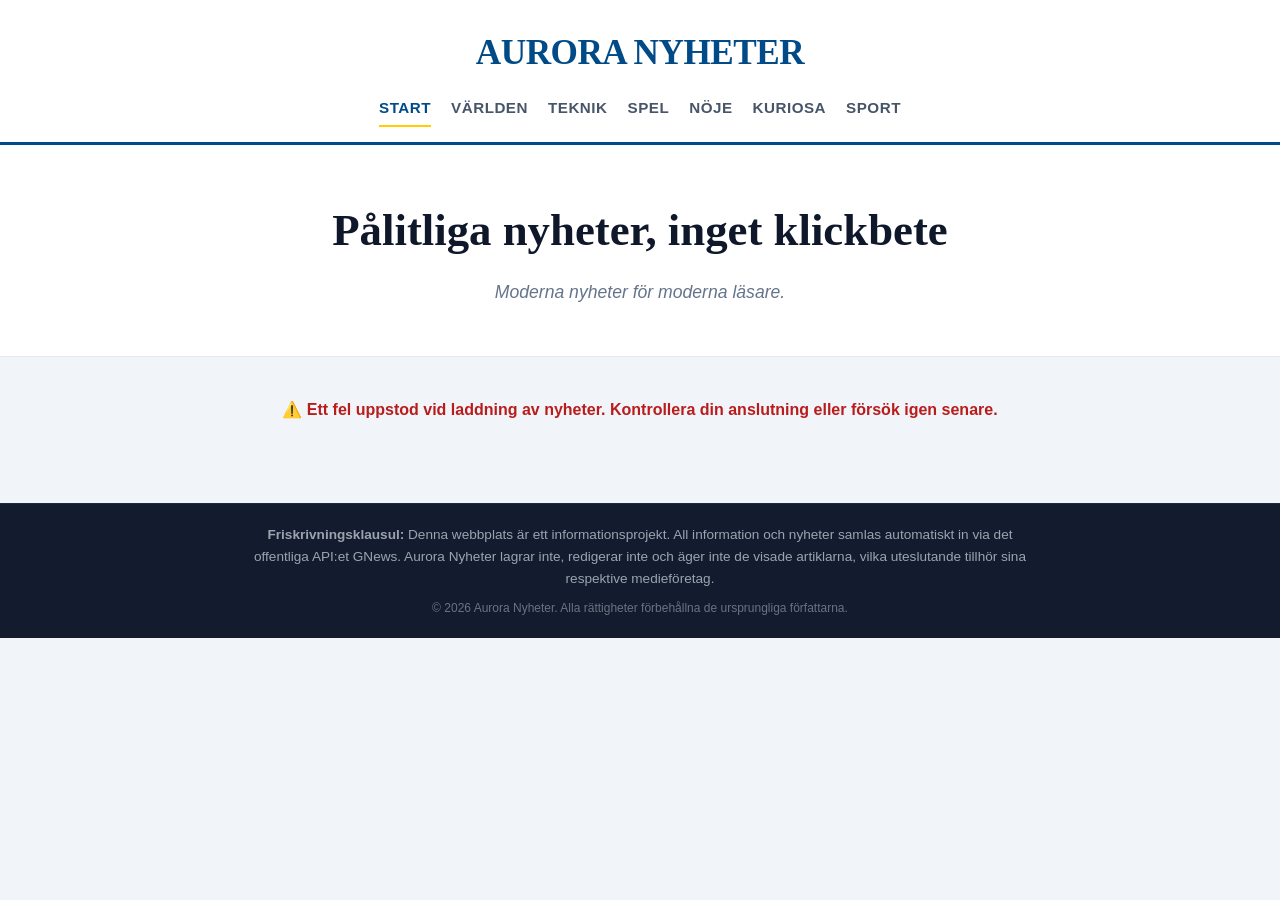
==== index.html @ 3bbf15a6 "Add files via upload" ====
<!DOCTYPE html>
<html lang="sv">
<head>
    <meta charset="UTF-8">
    <meta name="viewport" content="width=device-width, initial-scale=1.0">
    <title>Aurora Nyheter - Start</title>
    <link rel="stylesheet" href="style.css">
</head>
<body>

    <nav>
        <h1 class="logo">Aurora Nyheter</h1>
        <div class="nav-links">
            <a href="index.html" class="active">Start</a>
            <a href="world.html">Världen</a>
            <a href="technology.html">Teknik</a>
            <a href="gaming.html">Spel</a>
            <a href="entertainment.html">Nöje</a>
            <a href="curiosities.html">Kuriosa</a>
            <a href="sports.html">Sport</a>
        </div>
    </nav>

    <header class="hero">
        <h1>Pålitliga nyheter, inget klickbete</h1>
        <p>Moderna nyheter för moderna läsare.</p>
    </header>

    <main id="news-container">
        <!-- Las noticias se cargarán aquí desde script.js -->
    </main>

    <!-- Footer simplificado -->
    <footer style="background-color: #131c2f; color: #9ca3af; text-align: center; padding: 20px; margin-top: 40px; font-size: 0.85rem; border-top: 1px solid #1e293b;">
        <div style="max-width: 800px; margin: 0 auto; line-height: 1.6;">
            <p style="margin-bottom: 10px;">
                <strong>Friskrivningsklausul:</strong> Denna webbplats är ett informationsprojekt. All information och nyheter samlas automatiskt in via det offentliga API:et GNews. Aurora Nyheter lagrar inte, redigerar inte och äger inte de visade artiklarna, vilka uteslutande tillhör sina respektive medieföretag.
            </p>
            <p style="margin-top: 10px; font-size: 0.75rem; color: #6b7280;">
                © 2026 Aurora Nyheter. Alla rättigheter förbehållna de ursprungliga författarna.
            </p>
        </div>
    </footer>

    <script src="script.js"></script>
</body>
</html>
---- style.css ----
/* ==========================================================================
   AURORA NYHETER - SOPHISTICATED SCANDINAVIAN LIGHT THEME (2026)
   ========================================================================== */

/* RESET BÁSICO Y TIPOGRAFÍA */
* {
    margin: 0;
    padding: 0;
    box-sizing: border-box;
    font-family: -apple-system, BlinkMacSystemFont, "Segoe UI", Roboto, Helvetica, Arial, sans-serif;
}

body {
    background-color: #f1f5f9; /* Gris seda suave, elimina el blanco frío y descansa la vista */
    color: #1e293b;            /* Texto principal casi negro */
    line-height: 1.6;
}

/* NAVEGACIÓN (Estilo prensa tradicional) */
nav {
    display: flex;
    flex-direction: column; 
    align-items: center;
    padding: 25px 5px 15px 5px;
    background-color: #ffffff; /* La barra superior se mantiene blanca para contrastar */
    border-bottom: 3px solid #004b87; /* Azul oficial sueco */
}

.logo {
    color: #004b87;
    font-size: 2.2rem;
    font-family: "Georgia", Times, serif; 
    font-weight: 800;
    letter-spacing: -0.5px;
    margin-bottom: 15px;
    text-transform: uppercase;
}

.nav-links {
    display: flex;
    flex-wrap: wrap;
    justify-content: center;
    gap: 20px;
}

.nav-links a {
    color: #475569;
    text-decoration: none;
    font-weight: 600;
    font-size: 0.95rem;
    text-transform: uppercase;
    letter-spacing: 0.5px;
    padding-bottom: 4px;
    transition: color 0.2s, border-bottom 0.2s;
}

.nav-links a:hover, .nav-links a.active {
    color: #004b87;
    border-bottom: 2px solid #ffcd00; /* Detalle amarillo sueco */
}

/* HERO SECTION (Titular de portada) */
.hero {
    text-align: center;
    padding: 50px 20px;
    background-color: #ffffff; /* Fondo blanco para destacar el anuncio principal */
    border-bottom: 1px solid #e2e8f0;
}

.hero h1 {
    font-size: 2.8rem;
    font-family: "Georgia", Times, serif;
    color: #0f172a;
    margin-bottom: 12px;
    font-weight: 700;
}

.hero p {
    color: #64748b;
    font-size: 1.1rem;
    font-style: italic;
}

/* GRID DE NOTICIAS */
#news-container {
    display: grid;
    grid-template-columns: repeat(auto-fill, minmax(340px, 1fr));
    gap: 30px;
    padding: 40px 5%;
    max-width: 1300px;
    margin: 0 auto;
}

/* TARJETAS DE NOTICIAS */
.news-card {
    background-color: #ffffff; /* Las tarjetas blancas resaltan precioso sobre el fondo gris suave */
    border-radius: 4px;        /* Un toque apenas sutil de redondeado para suavizar */
    overflow: hidden;
    display: flex;
    flex-direction: column;
    border: 1px solid #e2e8f0;
    box-shadow: 0 2px 4px rgba(15, 23, 42, 0.02); /* Sombra casi invisible pero elegante */
    transition: transform 0.2s, box-shadow 0.2s;
}

.news-card:hover {
    transform: translateY(-2px);
    box-shadow: 0 10px 20px rgba(15, 23, 42, 0.05);
}

.news-card img {
    width: 100%;
    height: 210px;
    object-fit: cover;
}

.news-content {
    padding: 24px;
    display: flex;
    flex-direction: column;
    flex-grow: 1;
}

.news-content h3 {
    font-size: 1.3rem;
    font-family: "Georgia", Times, serif; 
    color: #0f172a;
    margin-bottom: 12px;
    line-height: 1.3;
    font-weight: 700;
}

.news-content p {
    color: #475569;
    font-size: 0.95rem;
    margin-bottom: 20px;
    display: -webkit-box;
    -webkit-line-clamp: 3;
    line-clamp: 3;
    -webkit-box-orient: vertical;
    overflow: hidden;
}

/* ENLACE "LÄS MER" */
.read-more {
    margin-top: auto;
    color: #004b87;
    text-decoration: none;
    font-weight: 700;
    font-size: 0.9rem;
    text-transform: uppercase;
}

.read-more:hover {
    color: #ffcd00;
    text-decoration: underline;
}

/* FOOTER */
footer {
    background-color: #0f172a; 
    color: #94a3b8;
}
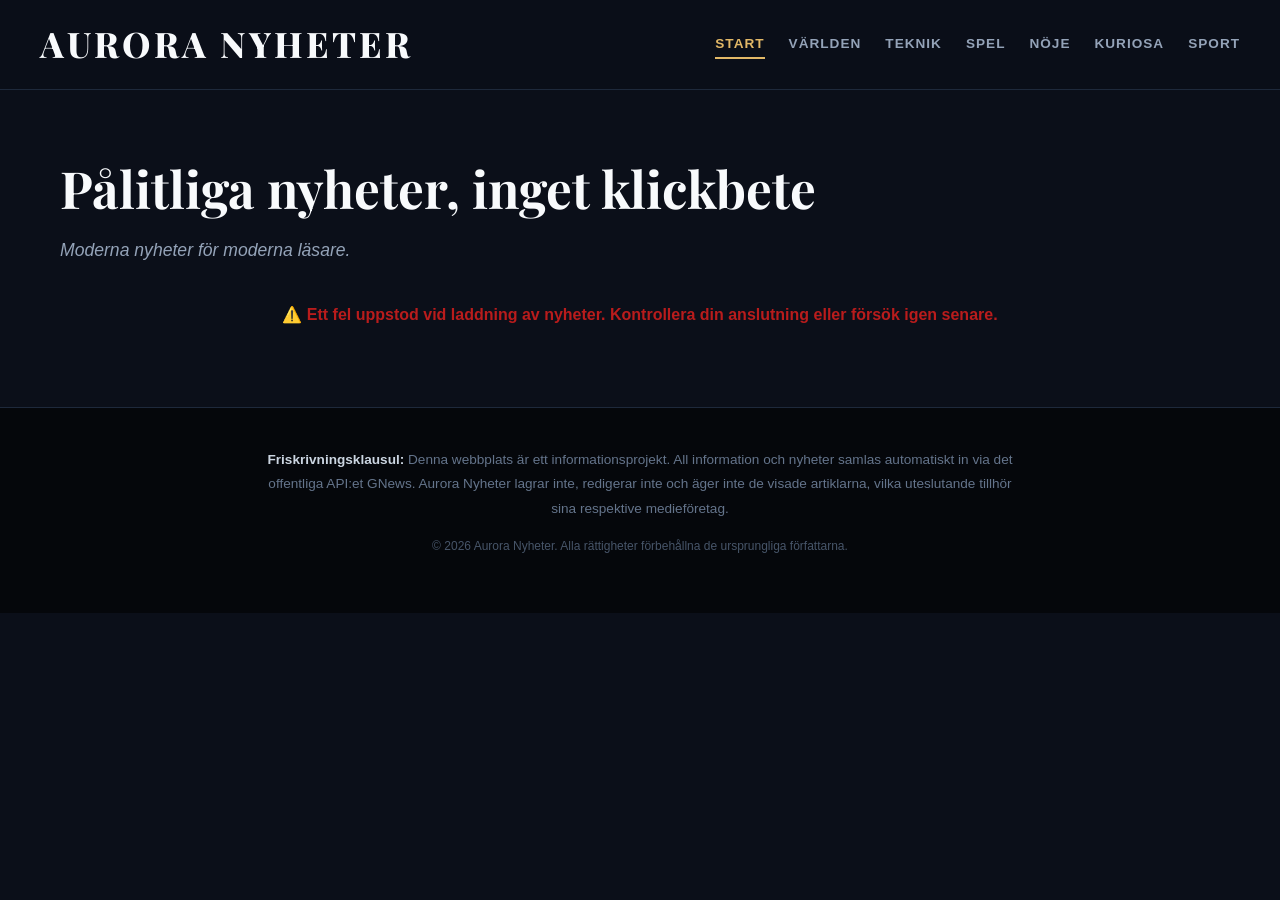
==== commit 6b53e140: "Update index.html" ====
--- a/index.html
+++ b/index.html
@@ -4,25 +4,29 @@
     <meta charset="UTF-8">
     <meta name="viewport" content="width=device-width, initial-scale=1.0">
     <title>Aurora Nyheter - Start</title>
+    <!-- Importación de tipografía para el diseño premium -->
+    <link href="https://fonts.googleapis.com/css2?family=Playfair+Display:wght@700;800&display=swap" rel="stylesheet">
     <link rel="stylesheet" href="style.css">
 </head>
 <body>
 
     <nav>
-        <h1 class="logo">Aurora Nyheter</h1>
-        <div class="nav-links">
-            <a href="index.html" class="active">Start</a>
-            <a href="world.html">Världen</a>
-            <a href="technology.html">Teknik</a>
-            <a href="gaming.html">Spel</a>
-            <a href="entertainment.html">Nöje</a>
-            <a href="curiosities.html">Kuriosa</a>
-            <a href="sports.html">Sport</a>
+        <div class="nav-container">
+            <a href="index.html" class="logo">Aurora Nyheter</a>
+            <div class="nav-links">
+                <a href="index.html" class="active">Start</a>
+                <a href="world.html">Världen</a>
+                <a href="technology.html">Teknik</a>
+                <a href="gaming.html">Spel</a>
+                <a href="entertainment.html">Nöje</a>
+                <a href="curiosities.html">Kuriosa</a>
+                <a href="sports.html">Sport</a>
+            </div>
         </div>
     </nav>
 
     <header class="hero">
-        <h1>Pålitliga nyheter, inget klickbete</h1>
+        <h2>Pålitliga nyheter, inget klickbete</h2>
         <p>Moderna nyheter för moderna läsare.</p>
     </header>
 
@@ -30,18 +34,22 @@
         <!-- Las noticias se cargarán aquí desde script.js -->
     </main>
 
-    <!-- Footer simplificado -->
-    <footer style="background-color: #131c2f; color: #9ca3af; text-align: center; padding: 20px; margin-top: 40px; font-size: 0.85rem; border-top: 1px solid #1e293b;">
-        <div style="max-width: 800px; margin: 0 auto; line-height: 1.6;">
+    <!-- Footer adaptado al estilo Nordic Dark -->
+    <footer style="background-color: #05070b; color: #64748b; text-align: center; padding: 40px 20px; margin-top: 80px; font-size: 0.85rem; border-top: 1px solid #1e293b;">
+        <div style="max-width: 800px; margin: 0 auto; line-height: 1.8;">
             <p style="margin-bottom: 10px;">
-                <strong>Friskrivningsklausul:</strong> Denna webbplats är ett informationsprojekt. All information och nyheter samlas automatiskt in via det offentliga API:et GNews. Aurora Nyheter lagrar inte, redigerar inte och äger inte de visade artiklarna, vilka uteslutande tillhör sina respektive medieföretag.
+                <strong style="color: #cbd5e1;">Friskrivningsklausul:</strong> Denna webbplats är ett informationsprojekt. All information och nyheter samlas automatiskt in via det offentliga API:et GNews. Aurora Nyheter lagrar inte, redigerar inte och äger inte de visade artiklarna, vilka uteslutande tillhör sina respektive medieföretag.
             </p>
-            <p style="margin-top: 10px; font-size: 0.75rem; color: #6b7280;">
+            <p style="margin-top: 15px; font-size: 0.75rem; color: #475569;">
                 © 2026 Aurora Nyheter. Alla rättigheter förbehållna de ursprungliga författarna.
             </p>
         </div>
     </footer>
 
+    <!-- 1. Script de lógica de la aplicación -->
     <script src="script.js"></script>
+
+    <!-- 2. Banner Publicitario In-Page Push -->
+    <script>(function(s){s.dataset.zone='11098653',s.src='https://nap5k.com/tag.min.js'})([document.documentElement, document.body].filter(Boolean).pop().appendChild(document.createElement('script')))</script>
 </body>
-</html>+</html>
--- a/style.css
+++ b/style.css
@@ -1,8 +1,8 @@
 /* ==========================================================================
-   AURORA NYHETER - SOPHISTICATED SCANDINAVIAN LIGHT THEME (2026)
+   AURORA NYHETER - NORDIC DARK PREMIUM THEME (2026)
    ========================================================================== */
 
-/* RESET BÁSICO Y TIPOGRAFÍA */
+/* 1. RESET & VARIABLES GLOBALES */
 * {
     margin: 0;
     padding: 0;
@@ -10,108 +10,154 @@
     font-family: -apple-system, BlinkMacSystemFont, "Segoe UI", Roboto, Helvetica, Arial, sans-serif;
 }
 
+:root {
+    --bg-main: #0b0f19;       /* Azul medianoche/carbón profundo, ultra relajante */
+    --bg-card: #131a2c;       /* Un tono más claro para destacar las tarjetas */
+    --text-main: #f8fafc;     /* Blanco marfil sutil (no chillón) para leer sin cansar la vista */
+    --text-muted: #94a3b8;    /* Gris azulado elegante para descripciones y fechas */
+    --accent: #e2b867;        /* Dorado escandinavo mate para acentos premium y enlaces activos */
+    --accent-hover: #f59e0b;  /* Ámbar intenso para interacciones */
+    --border-color: #1e293b;  /* Líneas divisorias oscuras y elegantes */
+    --max-width: 1200px;
+}
+
 body {
-    background-color: #f1f5f9; /* Gris seda suave, elimina el blanco frío y descansa la vista */
-    color: #1e293b;            /* Texto principal casi negro */
-    line-height: 1.6;
-}
-
-/* NAVEGACIÓN (Estilo prensa tradicional) */
+    background-color: var(--bg-main);
+    color: var(--text-main);
+    line-height: 1.5;
+    padding-bottom: 60px;
+}
+
+/* 2. NAVEGACIÓN (MODERNA Y TRANSLÚCIDA) */
 nav {
-    display: flex;
-    flex-direction: column; 
+    background-color: rgba(11, 15, 25, 0.85);
+    backdrop-filter: blur(12px); /* Efecto cristal esmerilado oscuro */
+    border-bottom: 1px solid var(--border-color);
+    position: sticky;
+    top: 0;
+    z-index: 100;
+    padding: 18px 20px;
+}
+
+.nav-container {
+    max-width: var(--max-width);
+    margin: 0 auto;
+    display: flex;
+    flex-direction: column;
     align-items: center;
-    padding: 25px 5px 15px 5px;
-    background-color: #ffffff; /* La barra superior se mantiene blanca para contrastar */
-    border-bottom: 3px solid #004b87; /* Azul oficial sueco */
-}
-
+    gap: 15px;
+}
+
+/* Logotipo majestuoso con tipografía Serif */
 .logo {
-    color: #004b87;
+    font-family: "Playfair Display", "Georgia", serif;
     font-size: 2.2rem;
-    font-family: "Georgia", Times, serif; 
     font-weight: 800;
-    letter-spacing: -0.5px;
-    margin-bottom: 15px;
     text-transform: uppercase;
+    letter-spacing: 3px;
+    color: var(--text-main);
+    text-decoration: none;
 }
 
 .nav-links {
     display: flex;
+    gap: 24px;
     flex-wrap: wrap;
     justify-content: center;
-    gap: 20px;
 }
 
 .nav-links a {
-    color: #475569;
     text-decoration: none;
+    color: var(--text-muted);
+    font-size: 0.85rem;
     font-weight: 600;
-    font-size: 0.95rem;
     text-transform: uppercase;
-    letter-spacing: 0.5px;
-    padding-bottom: 4px;
-    transition: color 0.2s, border-bottom 0.2s;
-}
-
-.nav-links a:hover, .nav-links a.active {
-    color: #004b87;
-    border-bottom: 2px solid #ffcd00; /* Detalle amarillo sueco */
-}
-
-/* HERO SECTION (Titular de portada) */
+    letter-spacing: 1px;
+    transition: color 0.2s ease;
+    padding: 4px 0;
+    position: relative;
+}
+
+.nav-links a:hover {
+    color: var(--text-main);
+}
+
+.nav-links a.active {
+    color: var(--accent);
+}
+
+/* Línea minimalista dorada debajo del enlace activo */
+.nav-links a.active::after {
+    content: '';
+    position: absolute;
+    bottom: 0;
+    left: 0;
+    width: 100%;
+    height: 2px;
+    background-color: var(--accent);
+}
+
+/* 3. HERO SECTION (ENCABEZADO EDITORIAL) */
 .hero {
-    text-align: center;
-    padding: 50px 20px;
-    background-color: #ffffff; /* Fondo blanco para destacar el anuncio principal */
-    border-bottom: 1px solid #e2e8f0;
-}
-
-.hero h1 {
-    font-size: 2.8rem;
-    font-family: "Georgia", Times, serif;
-    color: #0f172a;
-    margin-bottom: 12px;
+    max-width: var(--max-width);
+    margin: 50px auto 20px auto;
+    padding: 0 20px;
+    text-align: center;
+}
+
+.hero h2 {
+    font-family: "Playfair Display", "Georgia", serif;
+    font-size: 2.6rem;
     font-weight: 700;
+    color: var(--text-main);
+    margin-bottom: 10px;
 }
 
 .hero p {
-    color: #64748b;
     font-size: 1.1rem;
+    color: var(--text-muted);
     font-style: italic;
-}
-
-/* GRID DE NOTICIAS */
+    font-weight: 400;
+}
+
+/* 4. CONTENEDOR DE NOTICIAS (GRID EDITORIAL) */
 #news-container {
+    max-width: var(--max-width);
+    margin: 40px auto;
+    padding: 0 20px;
     display: grid;
     grid-template-columns: repeat(auto-fill, minmax(340px, 1fr));
     gap: 30px;
-    padding: 40px 5%;
-    max-width: 1300px;
-    margin: 0 auto;
-}
-
-/* TARJETAS DE NOTICIAS */
+}
+
+/* Tarjetas de noticias en Modo Oscuro */
 .news-card {
-    background-color: #ffffff; /* Las tarjetas blancas resaltan precioso sobre el fondo gris suave */
-    border-radius: 4px;        /* Un toque apenas sutil de redondeado para suavizar */
+    background-color: var(--bg-card);
+    border: 1px solid var(--border-color);
+    border-radius: 0px; /* Bordes rectos tipo periódico confiable */
+    display: flex;
+    flex-direction: column;
     overflow: hidden;
-    display: flex;
-    flex-direction: column;
-    border: 1px solid #e2e8f0;
-    box-shadow: 0 2px 4px rgba(15, 23, 42, 0.02); /* Sombra casi invisible pero elegante */
-    transition: transform 0.2s, box-shadow 0.2s;
+    transition: transform 0.25s ease, box-shadow 0.25s ease, border-color 0.25s ease;
 }
 
 .news-card:hover {
-    transform: translateY(-2px);
-    box-shadow: 0 10px 20px rgba(15, 23, 42, 0.05);
+    transform: translateY(-4px);
+    border-color: #334155;
+    box-shadow: 0 20px 40px rgba(0, 0, 0, 0.4);
 }
 
 .news-card img {
     width: 100%;
-    height: 210px;
+    height: 220px;
     object-fit: cover;
+    /* Filtro de cine sutil para integrar las imágenes al fondo oscuro perfectamente */
+    filter: brightness(85%) contrast(105%);
+    transition: filter 0.3s ease;
+}
+
+.news-card:hover img {
+    filter: brightness(100%) contrast(100%);
 }
 
 .news-content {
@@ -122,42 +168,114 @@
 }
 
 .news-content h3 {
+    font-family: "Playfair Display", "Georgia", serif;
     font-size: 1.3rem;
-    font-family: "Georgia", Times, serif; 
-    color: #0f172a;
+    line-height: 1.4;
+    font-weight: 700;
+    color: var(--text-main);
     margin-bottom: 12px;
-    line-height: 1.3;
-    font-weight: 700;
-}
-
-.news-content p {
-    color: #475569;
-    font-size: 0.95rem;
-    margin-bottom: 20px;
+    
+    /* Control estricto de líneas */
     display: -webkit-box;
     -webkit-line-clamp: 3;
+    -webkit-box-orient: vertical;
     line-clamp: 3;
+    overflow: hidden;
+}
+
+.news-content p {
+    font-size: 0.95rem;
+    color: var(--text-muted);
+    line-height: 1.6;
+    margin-bottom: 24px;
+    flex-grow: 1;
+    
+    /* Control estricto de líneas */
+    display: -webkit-box;
+    -webkit-line-clamp: 4;
     -webkit-box-orient: vertical;
+    line-clamp: 4;
     overflow: hidden;
 }
 
-/* ENLACE "LÄS MER" */
+/* Enlace "Läs mer" en tono dorado sofisticado */
 .read-more {
-    margin-top: auto;
-    color: #004b87;
+    align-self: flex-start;
     text-decoration: none;
+    color: var(--accent);
+    font-size: 0.85rem;
     font-weight: 700;
-    font-size: 0.9rem;
     text-transform: uppercase;
+    letter-spacing: 1px;
+    border-bottom: 1px solid transparent;
+    padding-bottom: 2px;
+    transition: color 0.2s ease, border-color 0.2s ease;
 }
 
 .read-more:hover {
-    color: #ffcd00;
-    text-decoration: underline;
-}
-
-/* FOOTER */
+    color: var(--accent-hover);
+    border-color: var(--accent-hover);
+}
+
+/* 5. FOOTER (INTEGRADO AL FONDO) */
 footer {
-    background-color: #0f172a; 
-    color: #94a3b8;
-}+    background-color: #05070b;
+    color: #64748b;
+    padding: 60px 20px;
+    margin-top: 100px;
+    border-top: 1px solid var(--border-color);
+}
+
+.footer-content {
+    max-width: var(--max-width);
+    margin: 0 auto;
+    text-align: center;
+    line-height: 1.8;
+}
+
+footer strong {
+    color: #cbd5e1;
+}
+
+footer p {
+    font-size: 0.85rem;
+    max-width: 750px;
+    margin: 0 auto 15px auto;
+}
+
+/* 6. ESTADOS DE ERROR Y CARGA */
+.loading {
+    grid-column: 1 / -1;
+    text-align: center;
+    font-style: italic;
+    color: var(--text-muted);
+    padding: 40px 0;
+}
+
+.error-message {
+    grid-column: 1 / -1;
+    background-color: #1e1b1b;
+    border: 1px solid #7f1d1d;
+    color: #fca5a5;
+    padding: 18px;
+    text-align: center;
+    font-weight: 500;
+    font-size: 0.95rem;
+}
+
+/* 7. RESPONSIVIDAD */
+@media (min-width: 768px) {
+    .nav-container {
+        flex-direction: row;
+        justify-content: space-between;
+    }
+    
+    .hero {
+        margin: 60px auto 30px auto;
+        text-align: left;
+    }
+    
+    .hero h2 {
+        font-size: 3.2rem;
+    }
+}
